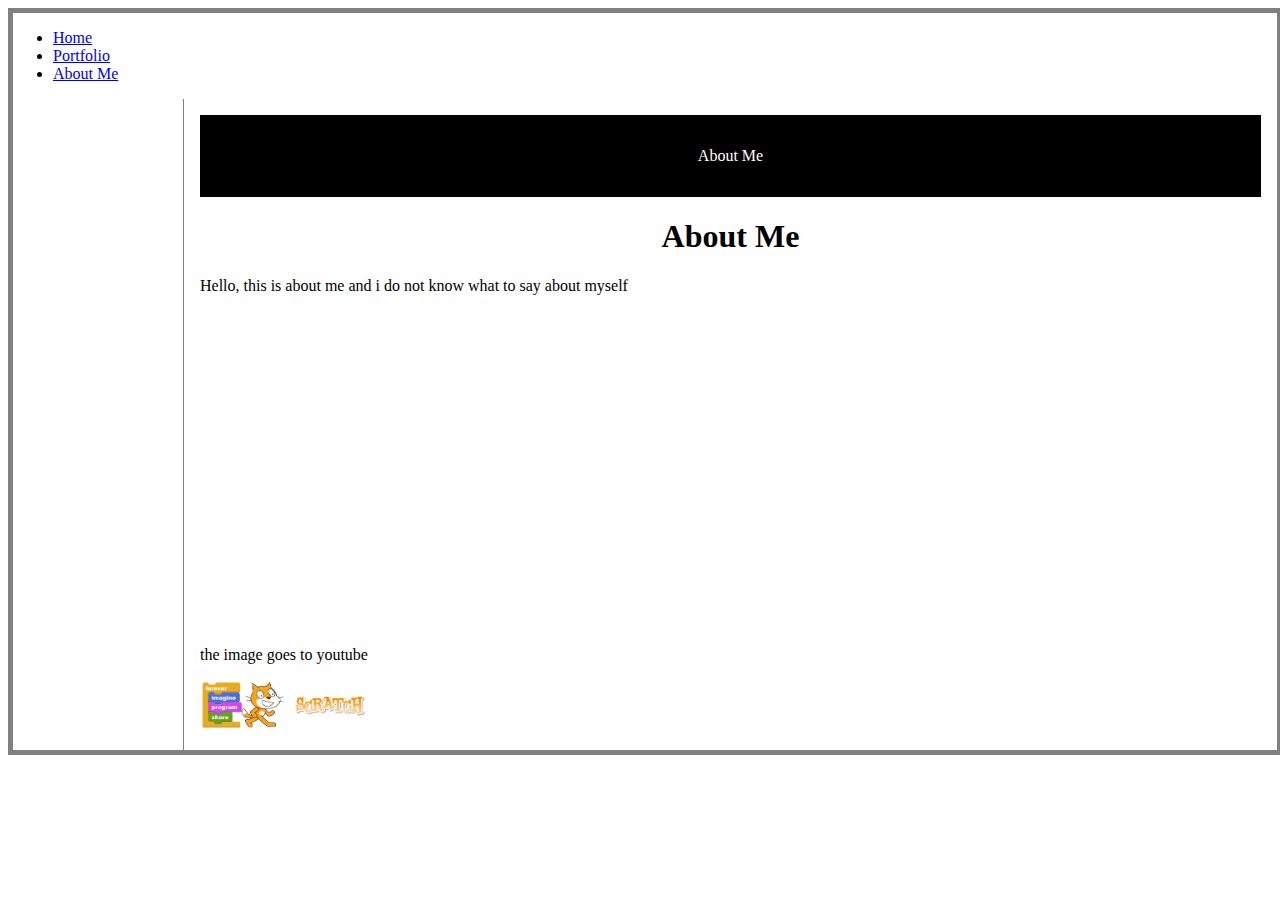
==== my_website/aboutme.html @ 2f78d4a0 "Initial commit" ====
<!doctype html>

<html lang="en">
  
  <head>
    <meta charset="utf-8">
    <title>Home</title>
    <style>
        
        div.container {
    width: 100%;
    border: 5px solid gray;
}
        
        header, footer {
    padding: 2em;
    color: white;
    background-color: black;
    clear: left;
    text-align: center;
}
        

        article {
    margin-left: 170px;
    border-left: 1px solid gray;
    padding: 1em;
    overflow: hidden;
}

        h1 {
            text-align: center;
        }
        
        

    </style>
  </head>
  
  <body>
      <div class="container">
    
    <nav>
    <ul>
    
    <li><a href="index.html">Home</a></li>
    <li><a href="portfolio.html">Portfolio</a></li>
    <li><a href="aboutme.html">About Me</a></li>
    
    </ul>
    </nav>
    
   <article>
       
       <header>About Me</header>
    <h1>About Me</h1>
    <p>Hello, this is about me and i do not know what to say about myself</p>
  <a href="https://www.youtube.com/"><iframe width="560" height="315" src="https://www.youtube.com/embed/xwjoJkTc4mk" frameborder="0" allowfullscreen></iframe></a>
 <p>the image goes to youtube</p>
 <a href="https://www.youtube.com/"><img src="images/scratchlogo.png" height=50px></a>
 </article>
  </body>
 

</html>
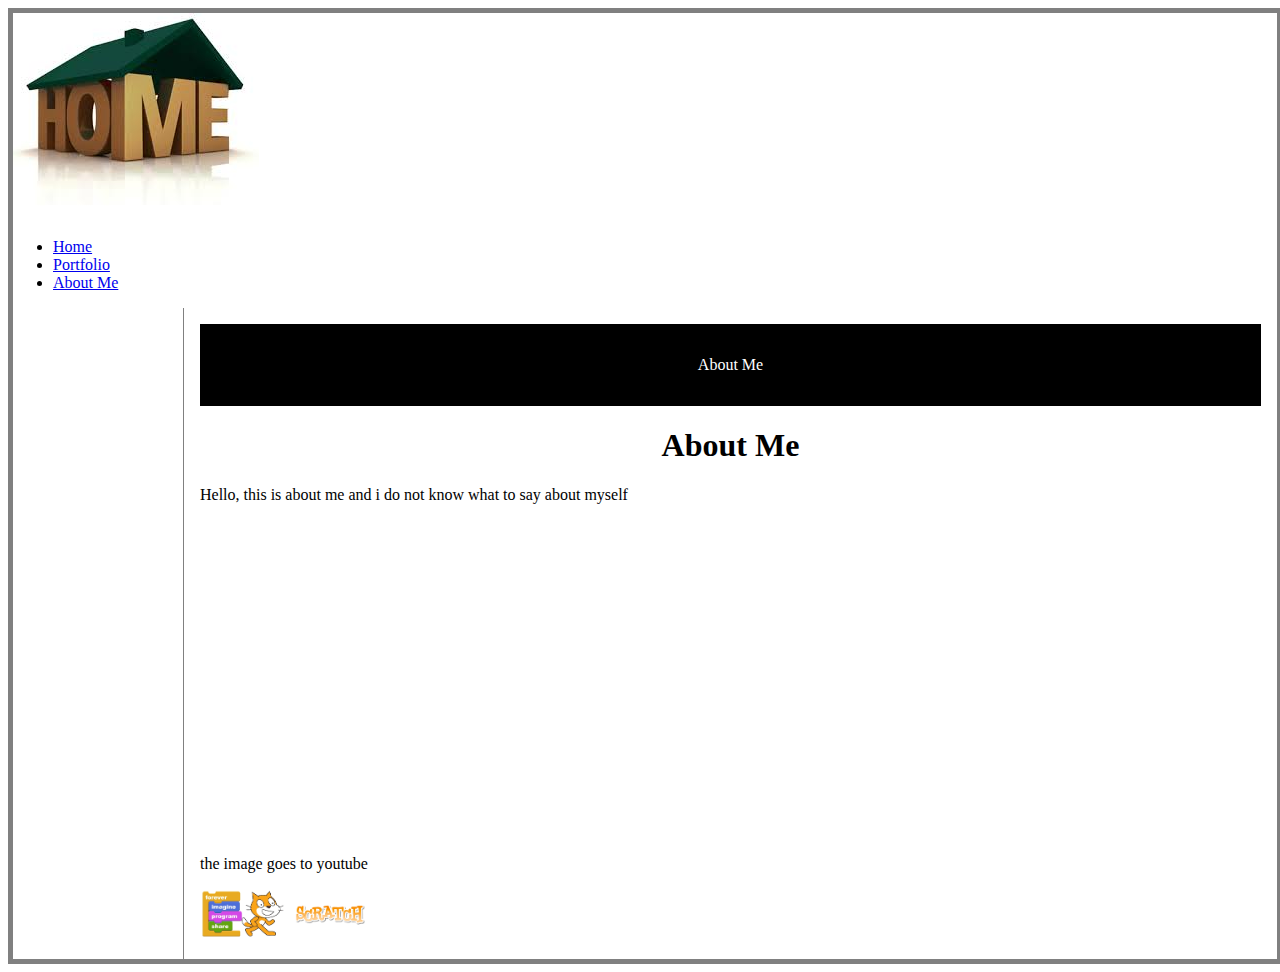
==== commit 81c130d0: "webprj" ====
--- a/my_website/aboutme.html
+++ b/my_website/aboutme.html
@@ -32,14 +32,30 @@
             text-align: center;
         }
         
+        background {
+            
+        }
         
 
     </style>
   </head>
   
+  
+  
+  
+  
+  
+  
   <body>
+      
+      
+      
+      
+      
+      
+      
       <div class="container">
-    
+    <background><img src="images/home.jpg"></background>
     <nav>
     <ul>
     
@@ -49,6 +65,15 @@
     
     </ul>
     </nav>
+    
+    
+    
+    
+    
+    
+    
+    
+    
     
    <article>
        
